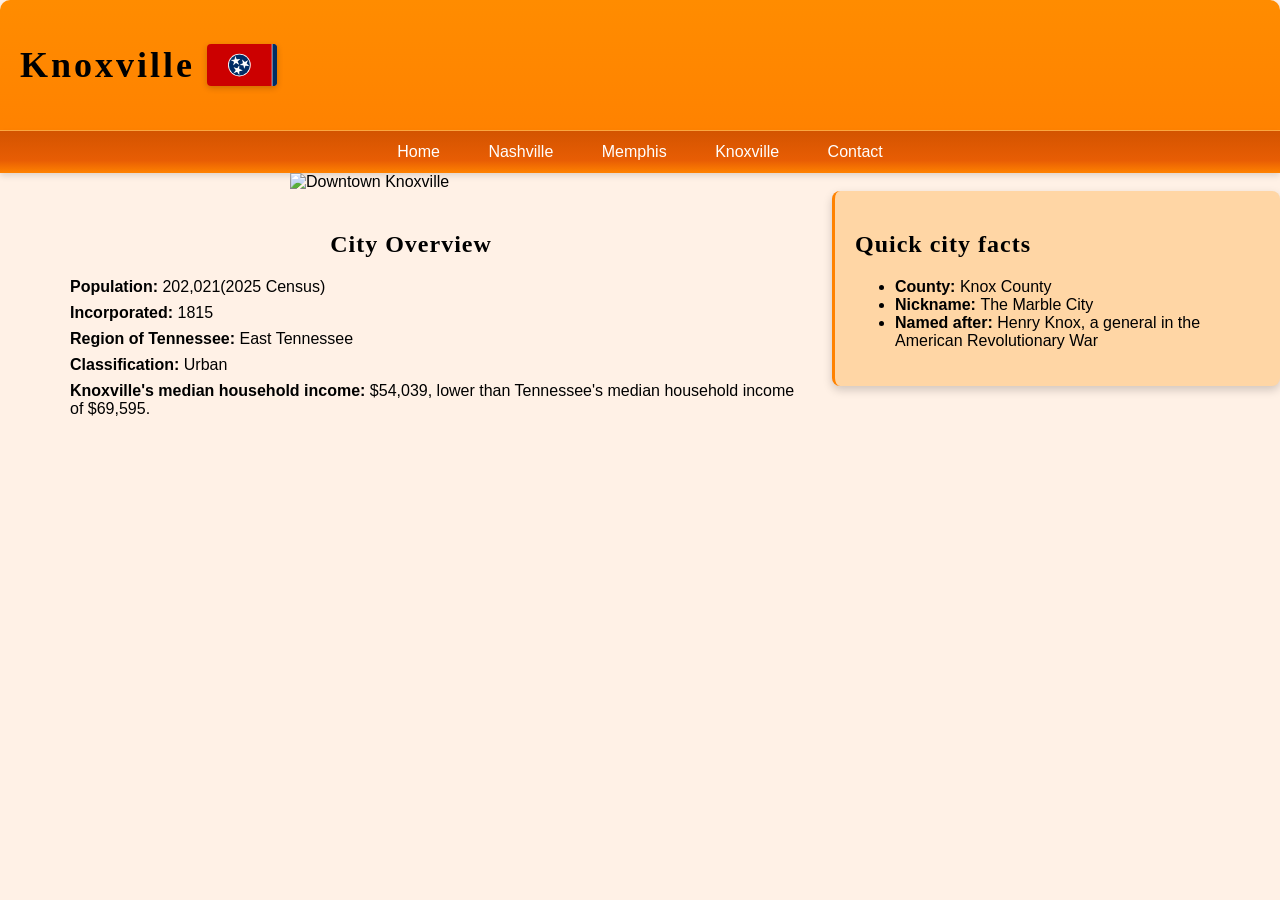
==== knoxville.html @ 128d989d "Adding my finished front-end development project" ====
<!DOCTYPE html>
<html lang ="en">

<head>
    <meta charset="UTF-8">
    <title>Knoxville</title>
    <link rel="stylesheet" href="styles.css">
</head>

<body>
    <header>
        <h1>Knoxville</h1>
        <img src="images/Flag_of_Tennessee (1).svg"
        alt="Flag of Tennessee"
        class="state-flag">
    </header>

<nav>
    <a href ="index.html">Home</a>
    <a href = "nashville.html">Nashville</a>
    <a href = "memphis.html">Memphis</a>
    <a href = "knoxville.html">Knoxville</a>
    <a href = "contact.html">Contact</a>
</nav>
  
<img src="images/downtown-knoxville.jpg"
        alt="Downtown Knoxville"
        class="downtown-knoxville">

    <section class="knoxville-overview">
            <h2>City Overview</h2>

            <p><strong>Population: </strong>202,021(2025 Census)</p>
            <p><strong>Incorporated: </strong>1815</p>
            <p><strong>Region of Tennessee: </strong>East Tennessee</p>
            <p><strong>Classification: </strong>Urban</p>
            <p><strong>Knoxville's median household income: </strong>$54,039, lower than Tennessee's median household income of $69,595.</p>
    </section>

    <aside>
        <h2>Quick city facts</h2>

        <ul>
            <li><strong>County: </strong>Knox County</li>
            <li><strong>Nickname: </strong>The Marble City</li>
            <li><strong>Named after: </strong>Henry Knox, a general in the American Revolutionary War</li>
        </ul>
    </aside>

</html>
---- styles.css ----
body {background-color: #FFF1E6; 
    font-family: Arial, sans-serif;
    margin: 0;
}

header {
    background: linear-gradient(to bottom, #FF8C00, #FF8200);
    border-bottom: 1px solid rgba(255, 255, 255, 0.25);
    box-shadow: 0 2px 6px rgba(0, 0, 0, 0.10);
    border-radius: 10px 10px 0 0;
    display: flex;
    align-items: center;
    gap: 12px;
    padding: 20px;
}

header h1 {
    font-family: 'copperplate', "Copperplate Goth Light", serif;
    font-size: 36px;
    letter-spacing: 3px;
}

nav {
    padding: 12px;
    text-align: center;
    background: linear-gradient(to bottom, #D35400 0%, #E85D04 70%, #FF8200 100%);
    box-shadow: 0 3px 6px rgba(0, 0, 0, 0.12);
}

nav a {color: white;
    margin: 0 12px;
    text-decoration: none;
    padding: 8px 10px;
}

section {
    float: left;
    width: 65%;
    padding: 20px 30px 20px 20px;
    box-sizing: border-box;
    text-align: center;

}

section h2,
aside h2,
main h2 {
    font-family: 'American Typewriter', Georgia, serif;
    letter-spacing: 1px;
}

.knoxville-overview {
    text-align: left;
}

.knoxville-overview h2 {
    text-align: center;
}

.knoxville-overview p {
    text-align: left;
    padding-left: 50px;
    margin: 8px 0;
}

.nashville-overview {
    text-align: left;
}

.nashville-overview h2 {
    text-align: center;
}

.nashville-overview p {
    text-align: left;
    padding-left: 50px;
    margin: 8px 0;

}

.memphis-overview {
    text-align: left;
}

.memphis-overview h2 {
    text-align: center;
}

.memphis-overview p {
    text-align: left;
    padding-left: 50px;
    margin: 8px 0;
}

.city-table {
    width: 90%;
    border-collapse: collapse;
    margin-top: 20px;
    box-shadow: 0 3px 8px rgba(0, 0, 0, 0.15);
    margin-left: auto;
    margin-right: auto;
    margin-bottom: 50px;
}

.city-table td {
    border: 1px solid #D35400;
    padding: 10px;
    text-align: center;
}

.city-table th {
    background-color: #E85D04;
    padding: 10px;
    text-align: center;
}

.clear {
    clear: both;
}

.comparison-heading {
    text-align: center;
    clear: both;
    padding-top: 20px;
}

aside {
    float: right;
    width: 35%;
    padding: 20px;
    box-sizing: border-box;
    background-color: #FFD6A5;
    border-left: 3px solid #FF8200;
}

nav a:hover {background-color: #FF8200;
    border-radius: 5px;
}

.state-flag {
width:70px;
height:auto;
border-radius: 4px;
box-shadow: 0 2px 6px rgba(0, 0, 0, 0.20);
}

.smoky-mountains {
    display: block;
    width: 100%;
    max-height: 350px;
    object-fit: cover;
}

.downtown-knoxville {
    display: block;
    width: 100%;
    max-width: 700px;
    max-height: 350px;
    object-fit: cover;
    margin-left: auto;
    margin-right: auto;
}

.city-image {
    display: block;
    width: 100%;
    max-width: 700px;
    max-height: 350px;
    object-fit: cover;
    margin-left: auto;
    margin-right: auto;
}

.memphis-image {
    display: block;
    width: 50%;
    max-width: 700px;
    max-height: 350px;
    object-fit: cover;
    margin-left: auto;
    margin-right: auto;
}

main h2 {
    text-align: center;
}

form {
    width: 60%;
    margin: 20px auto;
    padding: 25px;
    background-color: #FFD6A5;
    border-left: 3px solid #FF8200;
    box-sizing: border-box;
}

form label {
    display: block;
    margin-bottom: 5px;
    font-weight: bold;
}

form input, form textarea {
    display: block;
    width: 100%;
    padding: 8px;
    margin-top: 5px;
    box-sizing: border-box;
}

form textarea {
    min-height: 100px;
}

form button {
    margin-top: 12px;
    padding: 10px 20px;
}

aside,
form {
    box-shadow: 0 4px 10px rgba(0, 0, 0, 0.18);
    border-radius: 8px;
}

#contact-form {
    position: relative;
    top: 5px;
}

#form-tag {
    position: absolute;
    top: 8px;
    right: 15px;
    font-family: 'American Typewriter', Georgia, serif;
    font-size: 12px;
    margin: 0;
}

.form-field {
    border: 1px solid #D35400;
}
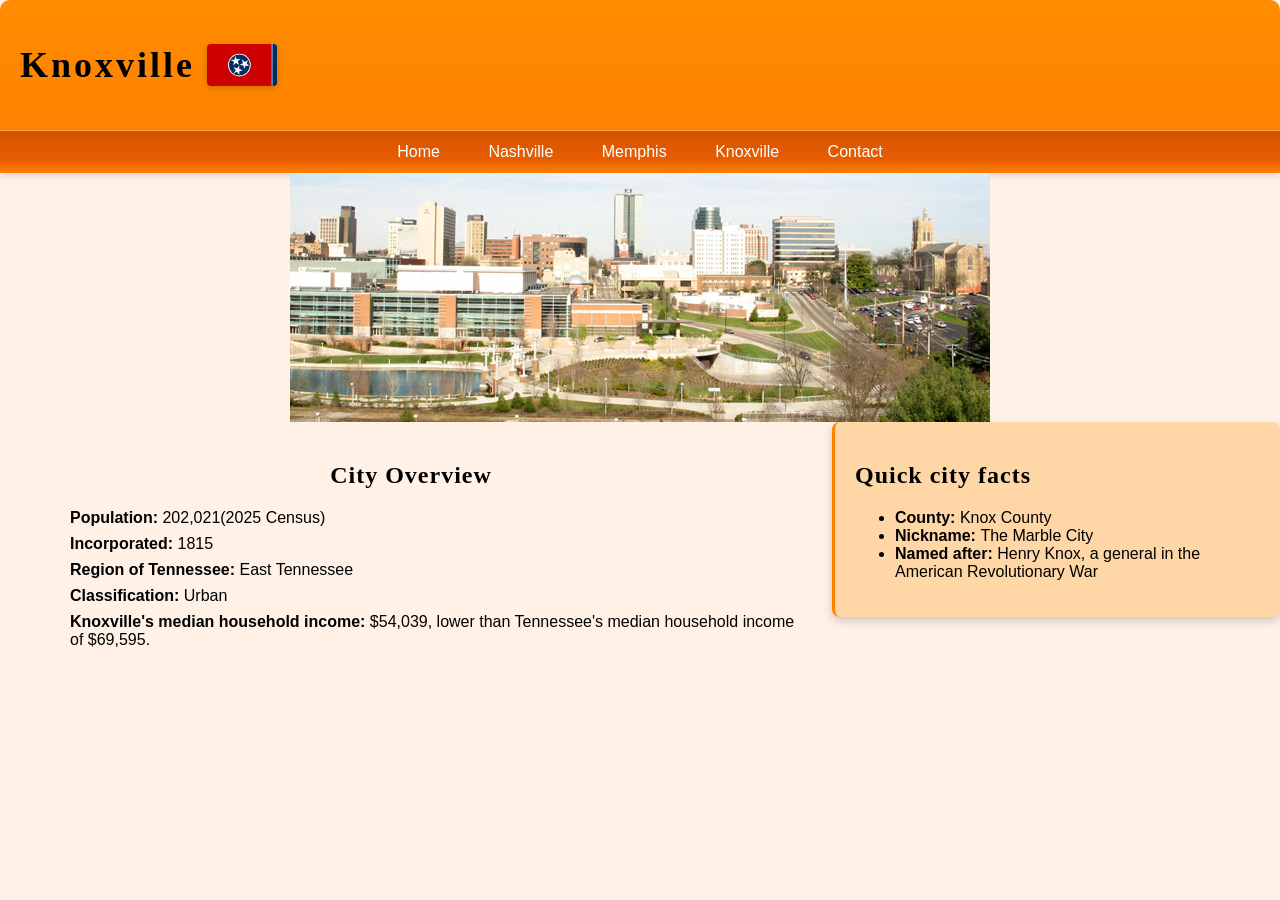
==== commit b1777573: "Fixed broken image" ====
--- a/knoxville.html
+++ b/knoxville.html
@@ -23,7 +23,7 @@
     <a href = "contact.html">Contact</a>
 </nav>
   
-<img src="images/downtown-knoxville.jpg"
+<img src="images/Downtown-knoxville.jpg"
         alt="Downtown Knoxville"
         class="downtown-knoxville">
 
